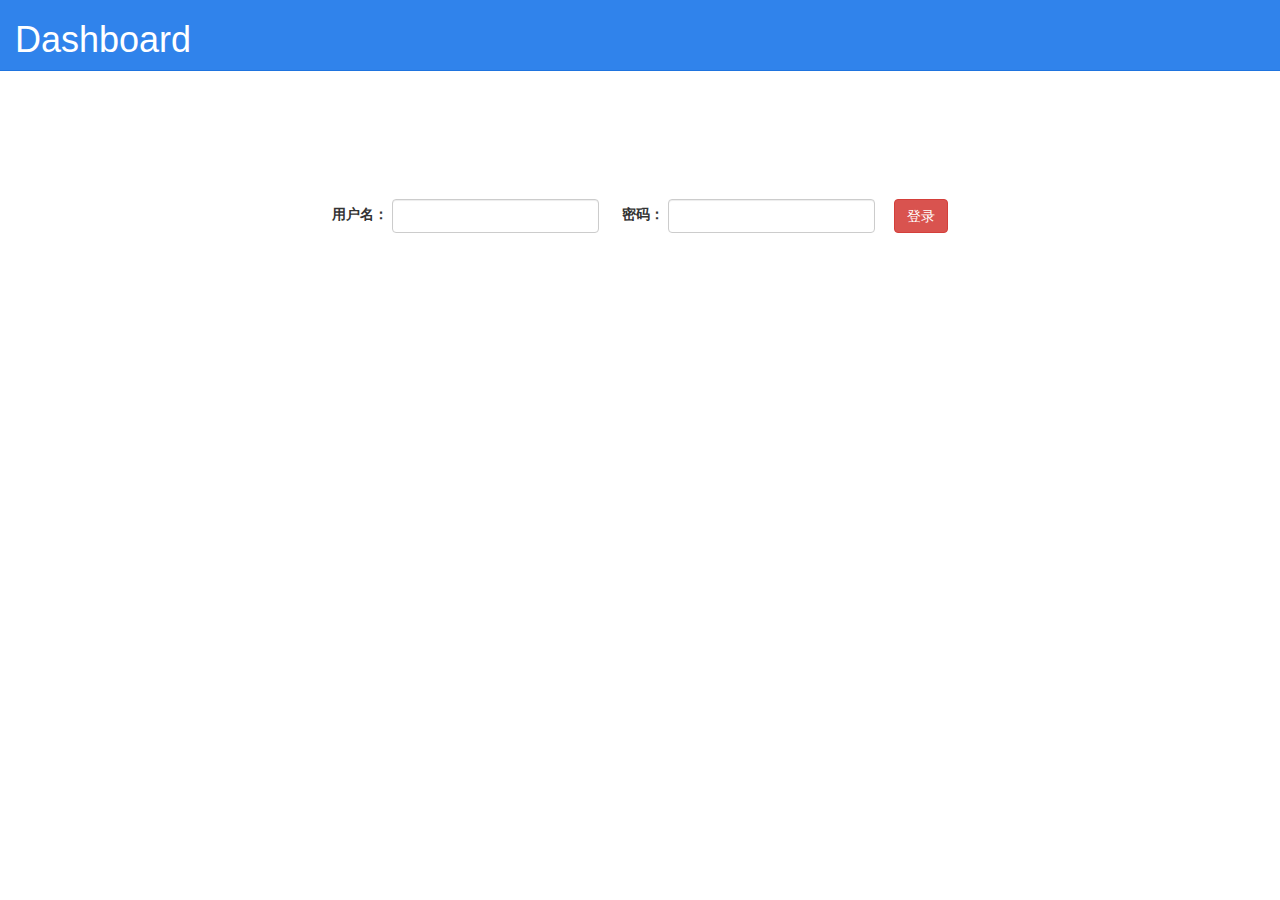
==== index.html @ 7410dd7c "jiem" ====
<!DOCTYPE html>
<html>

	<head>
		<meta charset="utf-8" />
		<title>Dashboard</title>
		<script src="dashboard/require.js"></script>
		<script src="dashboard/config.js"></script>
		<link rel="stylesheet" href="css/bootstrap.min.css" />
		<link rel="stylesheet" type="text/css" href="css/style.css" />
	</head>

	<body>
		<div class="container header">
			<header>
				<h1><a href="index.html">Dashboard</a></h1>
			</header>
		</div>
		<div class="container body">
			<form class="form-inline">
			  <div class="form-group">
			    <label for="username">用户名：</label>
			    <input type="text" class="form-control" id="username" placeholder="">
			  </div>
			  &nbsp;&nbsp;&nbsp;&nbsp;
			  <div class="form-group">
			    <label for="password">密码：</label>
			    <input type="password" class="form-control" id="password" placeholder="">
			  </div>&nbsp;&nbsp;&nbsp;&nbsp;
			  <div class="form-group">
			  	<button type="button" class="btn btn-danger" id="login">登录</button>
			  </div>
			  <div class="form-group" style="display: none;margin-top:10px;">
			  	<div class="alert alert-danger" id="errorMsg" style="width:525px;margin: 0 auto;"></div>
			  </div>
			</form>
			
		</div>
		<script>
			require(['controller/Login','help/EnterHelp','jquery'],function(Login,EH,$){
				new Login().init();
				new EH([$('#username'),$('#password')],$('#login'));
			});
		</script>
	</body>
</html>
---- css/style.css ----
.header{background: #3083eb;border-bottom: 1px solid #1f74df;width:100%;}
.header a{color: #FFF;text-decoration: none;}
.header h1{float: left;}
.header .right{float: right;margin-top:22px;font-size:22px;color: #fff;}
.body{
	margin:0 auto;
	margin-top:10%;
	
}
.body .form-inline{
	text-align: center;
}
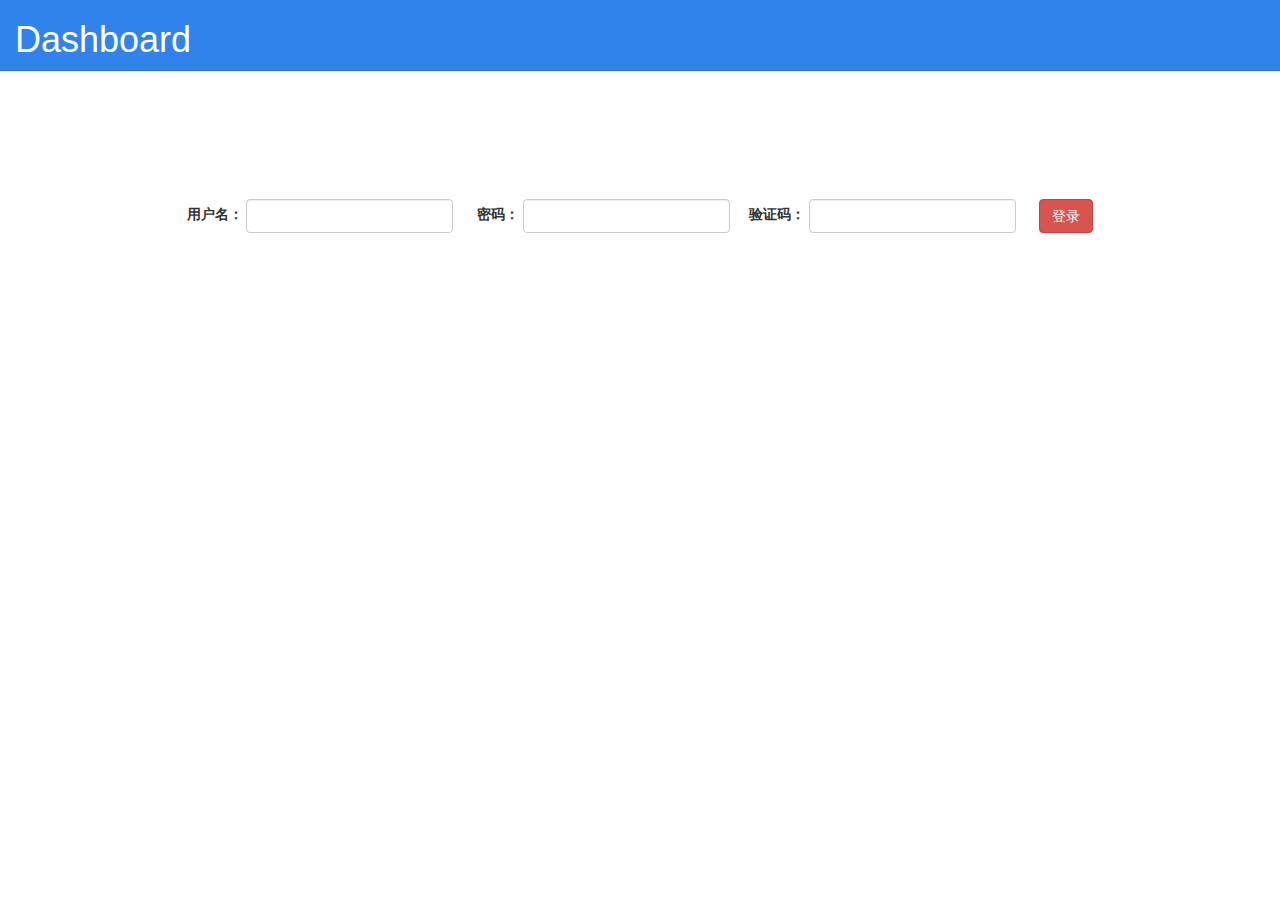
==== commit 1c17a7b6: "S" ====
--- a/index.html
+++ b/index.html
@@ -28,13 +28,17 @@
 			    <input type="password" class="form-control" id="password" placeholder="">
 			  </div>&nbsp;&nbsp;&nbsp;&nbsp;
 			  <div class="form-group">
+			    <label for="password">验证码：</label>
+			    <input type="text" class="form-control" id="validate" placeholder="">
+			    <img src="/api/api.php?m=validate&a=get" alt="" />
+			  </div>&nbsp;&nbsp;&nbsp;&nbsp;
+			  <div class="form-group">
 			  	<button type="button" class="btn btn-danger" id="login">登录</button>
 			  </div>
 			  <div class="form-group" style="display: none;margin-top:10px;">
 			  	<div class="alert alert-danger" id="errorMsg" style="width:525px;margin: 0 auto;"></div>
 			  </div>
 			</form>
-			
 		</div>
 		<script>
 			require(['controller/Login','help/EnterHelp','jquery'],function(Login,EH,$){
